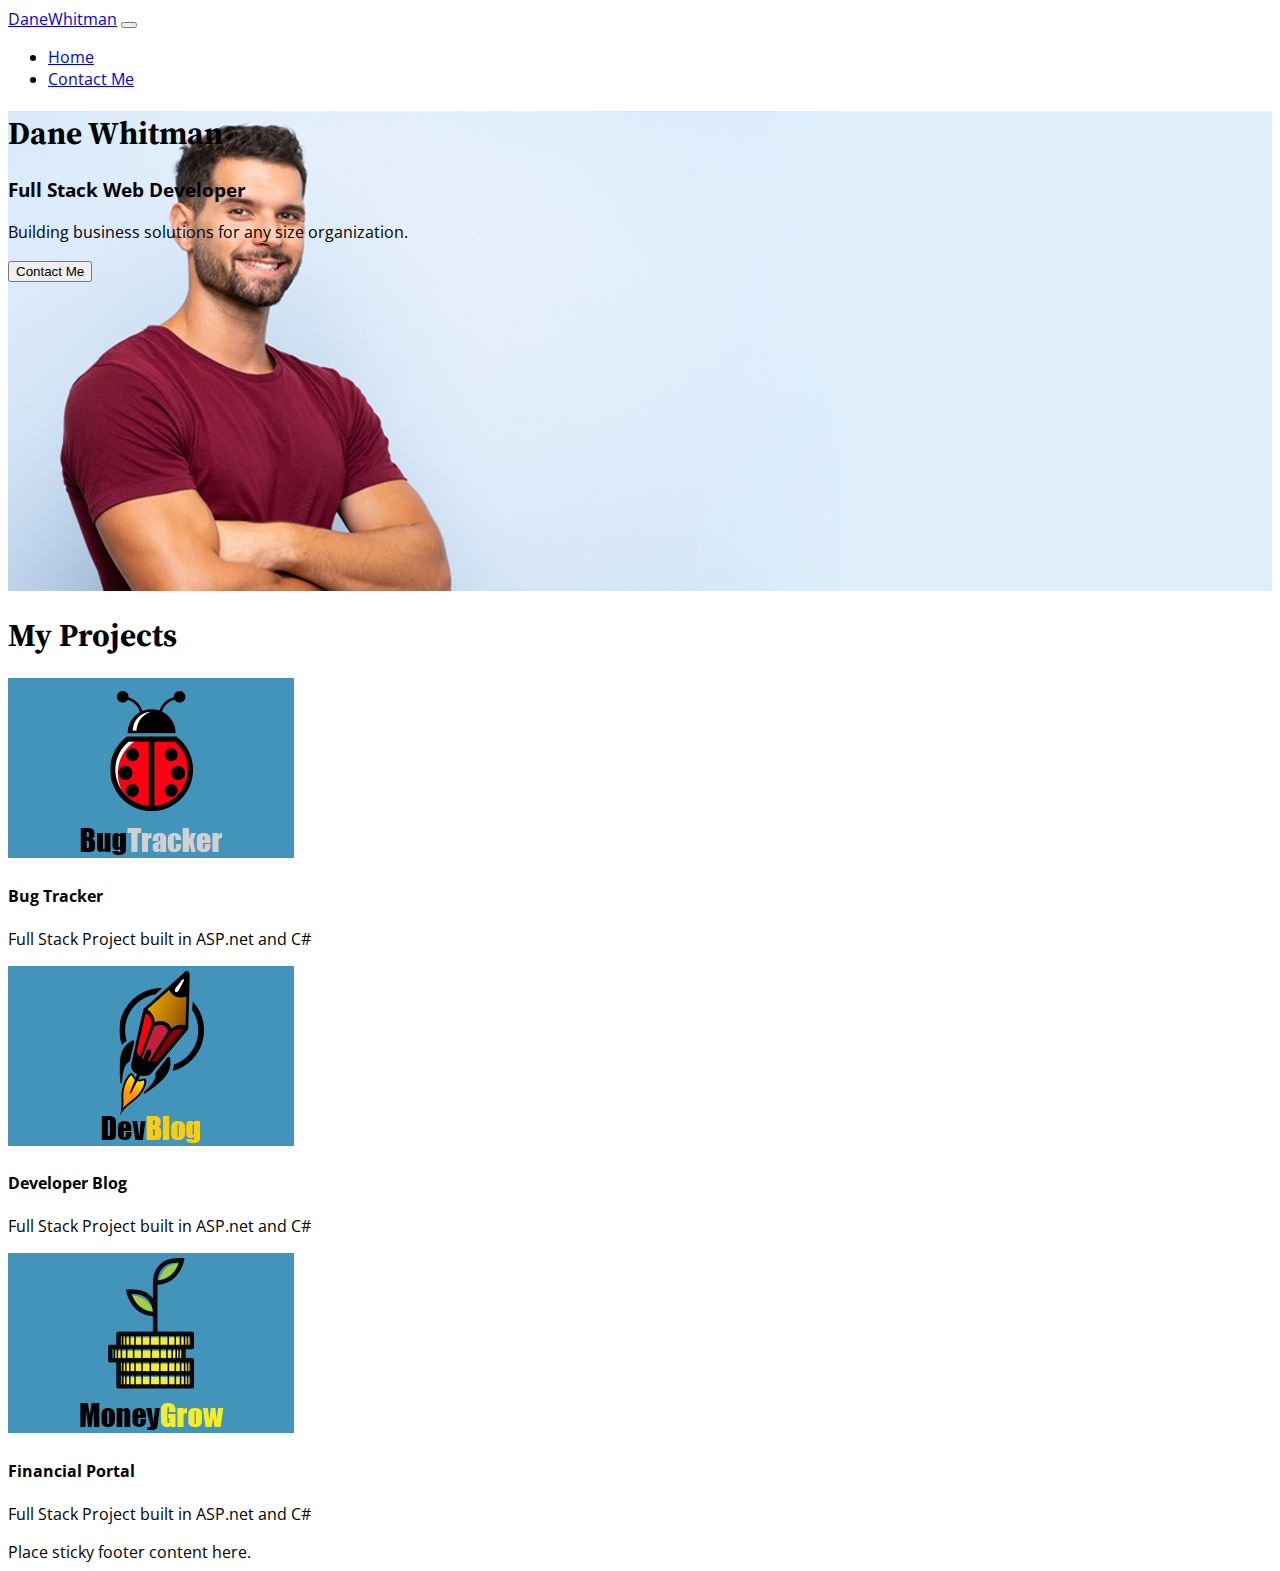
==== index.html @ c71d0629 "updated Dane" ====
<!doctype html>
<html lang="en" class="h-100">

<head>
    <title>Dane Whitman Personal Page</title>
    <!-- Required meta tags -->
    <meta charset="utf-8">
    <meta name="viewport" content="width=device-width, initial-scale=1, shrink-to-fit=no">

    <!-- Bootstrap CSS -->
    <link href="https://cdn.jsdelivr.net/npm/bootstrap@5.1.0/dist/css/bootstrap.min.css" rel="stylesheet"
        integrity="sha384-KyZXEAg3QhqLMpG8r+8fhAXLRk2vvoC2f3B09zVXn8CA5QIVfZOJ3BCsw2P0p/We" crossorigin="anonymous">

    <!--Fonts-->
    <link rel="preconnect" href="https://fonts.googleapis.com">
    <link rel="preconnect" href="https://fonts.gstatic.com" crossorigin>
    <link href="https://fonts.googleapis.com/css2?family=Open+Sans&family=Source+Serif+Pro&display=swap"
        rel="stylesheet">

    <!--Stylesheet-->
    <link rel="stylesheet" href="css/hovercard.css">
    <link rel="stylesheet" href="css/style.css">
</head>

<body class="d-flex flex-column h-100">
    <!--Nav Bar-->
    <nav class="navbar navbar-expand-md navbar-dark fixed-top bg-dark">
        <div class="container-fluid">
            <a class="navbar-brand" href="/index.html"> <span class="fs-4 fw-bolder">Dane</span>Whitman</a>
            <button class="navbar-toggler" type="button" data-bs-toggle="collapse" data-bs-target="#navbarCollapse"
                aria-controls="navbarCollapse" aria-expanded="false" aria-label="Toggle navigation">
                <span class="navbar-toggler-icon"></span>
            </button>
            <div class="collapse navbar-collapse" id="navbarCollapse">
                <ul class="navbar-nav me-auto mb-2 mb-md-0">
                    <li class="nav-item">
                        <a class="nav-link active" aria-current="page" href="/index.html">Home</a>
                    </li>
                    <li class="nav-item">
                        <a class="nav-link" href="/contact.html">Contact Me</a>
                    </li>
                </ul>
            </div>
        </div>
    </nav>
    <!--Main Content Area-->
    <main class="flex-shrink-0 mt-5">
        <!--Hero Title-->
        <header class="header container-fluid d-flex flex-column justify-content-center p-2">
            <div class="row justify-content-center offset-0 offset-md-2 offset-lg-3 offset-xl-1 offset-xxl-0">
                <div class="col-12 col-md-8 col-xl-6">
                    <h1 class="display-4 title">
                        <span class="fw-bolder">Dane</span>&nbsp;Whitman
                    </h1>
                    <h3 class="text-uppercase">Full Stack Web Developer</h3>
                    <p>
                        Building business solutions for any size organization.
                    </p>
                    <p class="lead">
                        <button class="btn btn-primary btn-lg" href="contact.html" role="button">Contact Me</button>
                    </p>
                </div>
            </div>
        </header>
        <!--Project Section-->
        <section id="myprojects" class="mt-2">
            <div class="container">
                <h1 class="title text-uppercase">My Projects</h1>
                <div class="row row-cols-1 row-cols-md-3 g-2">
                    <div class="col hovercard">
                        <a href="#" target="_blank">
                            <div class="card text-left">
                                <img class="card=img-top" src="img/BTLogoBlue.png">
                                <div class="card-body">
                                    <h4 class="card-title">Bug Tracker</h4>
                                    <p class="card-text">
                                        Full Stack Project built in ASP.net and C#
                                    </p>
                                </div>
                            </div>
                        </a>
                    </div>
                    <div class="col hovercard">
                        <a href="#" target="_blank">
                            <div class="card text-left">
                                <img class="card=img-top" src="img/DevBlogBlue.png">
                                <div class="card-body">
                                    <h4 class="card-title">Developer Blog</h4>
                                    <p class="card-text">
                                       Full Stack Project built in ASP.net and C#
                                    </p>
                                </div>
                            </div>
                        </a>
                    </div>
                    <div class="col hovercard">
                        <a href="#" target="_blank">
                            <div class="card text-left">
                                <img class="card=img-top" src="img/MoneyGrowBlue.png">
                                <div class="card-body">
                                    <h4 class="card-title">Financial Portal</h4>
                                    <p class="card-text">
                                        Full Stack Project built in ASP.net and C#
                                    </p>
                                </div>
                            </div>
                        </a>
                    </div>
                </div>
            </div>
        </section>
    </main>
    <footer class="footer mt-auto py-3 bg-light sticky-footer">
        <div class="container-fluid text-center">
            <span class="text-muted">Place sticky footer content here.</span>
        </div>
    </footer>
    <!-- Bootstrap JS -->
    <script src="https://cdn.jsdelivr.net/npm/bootstrap@5.1.0/dist/js/bootstrap.bundle.min.js"
        integrity="sha384-U1DAWAznBHeqEIlVSCgzq+c9gqGAJn5c/t99JyeKa9xxaYpSvHU5awsuZVVFIhvj" crossorigin="anonymous">
    </script>
</body>

</html>
---- css/hovercard.css ----
.hovercard{

}
.hovercard a:link{
    color: var(--dark)
}
.hovercard a{
   
    text-decoration: none;   
}
.hovercard a:visited{
    color: var(--dark);
}
.hovercard a:hover{
    cursor: pointer
}
---- css/style.css ----
main>.container {
     padding: 60px 15px 0;
     margin-top: 4rem;
 }

 .sticky-nav {
     position: fixed;
     left: 0;
     bottom: 0;
     width: 100%;
 }

 body {
     font-family: 'Open Sans', sans-serif;

 }

 .title {
     font-family: 'Source Serif Pro', serif;
 }

 /* default styles */
 .header {
     background-repeat: no-repeat;
     background-position: fixed;
     background-size: cover;
     background-color: rgb(134, 169, 233);
     background-image: radial-gradient(circle 827px at 47.3% 48%, rgba(255, 255, 255, 1) 0%, rgba(138, 192, 216, 1) 90%);
 }

 /* Show big image on bigger screens */
 @media only screen and (min-width: 992px) {
     .header {
         background-image: url("/img/DaneWhitmanLarge.png");
         min-height: 480px
     }

     /* show small image on smaller screens */
 @media only screen and (min-width: 576px) and (max-width: 991px) {
     .header {
         background-image: url("/img/DaneWhitmanSmall.png");
     }
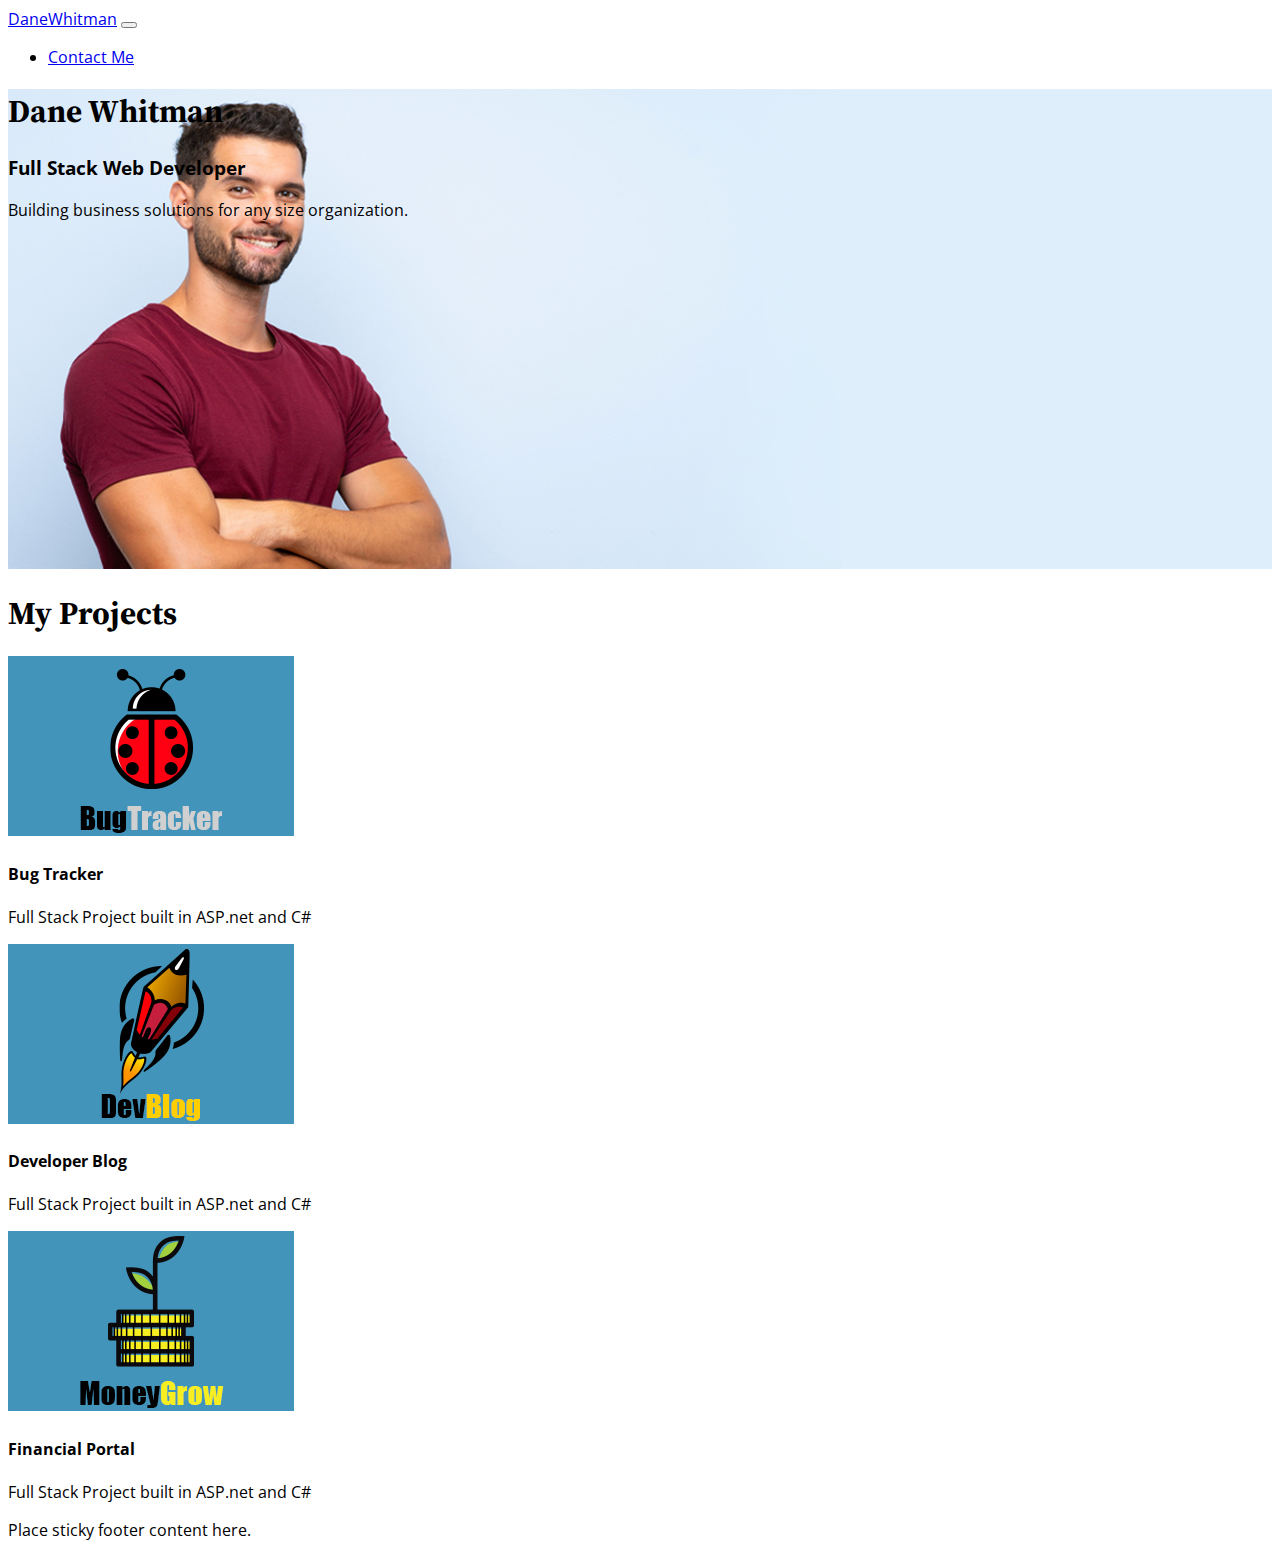
==== commit 8e5882bc: "Colored contact not finished" ====
--- a/index.html
+++ b/index.html
@@ -34,9 +34,6 @@
             <div class="collapse navbar-collapse" id="navbarCollapse">
                 <ul class="navbar-nav me-auto mb-2 mb-md-0">
                     <li class="nav-item">
-                        <a class="nav-link active" aria-current="page" href="/index.html">Home</a>
-                    </li>
-                    <li class="nav-item">
                         <a class="nav-link" href="/contact.html">Contact Me</a>
                     </li>
                 </ul>
@@ -45,7 +42,7 @@
     </nav>
     <!--Main Content Area-->
     <main class="flex-shrink-0 mt-5">
-        <!--Hero Title-->
+        <!--Top Row Content-->
         <header class="header container-fluid d-flex flex-column justify-content-center p-2">
             <div class="row justify-content-center offset-0 offset-md-2 offset-lg-3 offset-xl-1 offset-xxl-0">
                 <div class="col-12 col-md-8 col-xl-6">
@@ -55,9 +52,6 @@
                     <h3 class="text-uppercase">Full Stack Web Developer</h3>
                     <p>
                         Building business solutions for any size organization.
-                    </p>
-                    <p class="lead">
-                        <button class="btn btn-primary btn-lg" href="contact.html" role="button">Contact Me</button>
                     </p>
                 </div>
             </div>
--- a/css/style.css
+++ b/css/style.css
@@ -1,9 +1,21 @@
- main>.container {
-     padding: 60px 15px 0;
-     margin-top: 4rem;
- }
+:root {
+    --dwhitman-primaryColor: rgb(245, 170, 193);
+    --dwhitman-primaryColor: rgb(168, 99, 120);
+    --dwhitman-formFocusColor: var(--dwhitman-secondarycolor);
+    --dwhitman-formfocusShadowColor: rgba(42, 121, 248, 0.5);
+}
 
- .sticky-nav {
+main>.container {
+    padding: 60px 15px 0;
+    margin-bottom: 5rem;
+}
+
+.form-control:focus {
+    border-color: var(--formFocusColor);
+    box-shadow: 0 0 0 .25rem var(--formfocusShadowColor);
+}
+
+.sticky-nav {
      position: fixed;
      left: 0;
      bottom: 0;
@@ -34,9 +46,11 @@
          background-image: url("/img/DaneWhitmanLarge.png");
          min-height: 480px
      }
+ }
 
-     /* show small image on smaller screens */
+ /* show small image on smaller screens */
  @media only screen and (min-width: 576px) and (max-width: 991px) {
      .header {
          background-image: url("/img/DaneWhitmanSmall.png");
-     }+     }
+ }